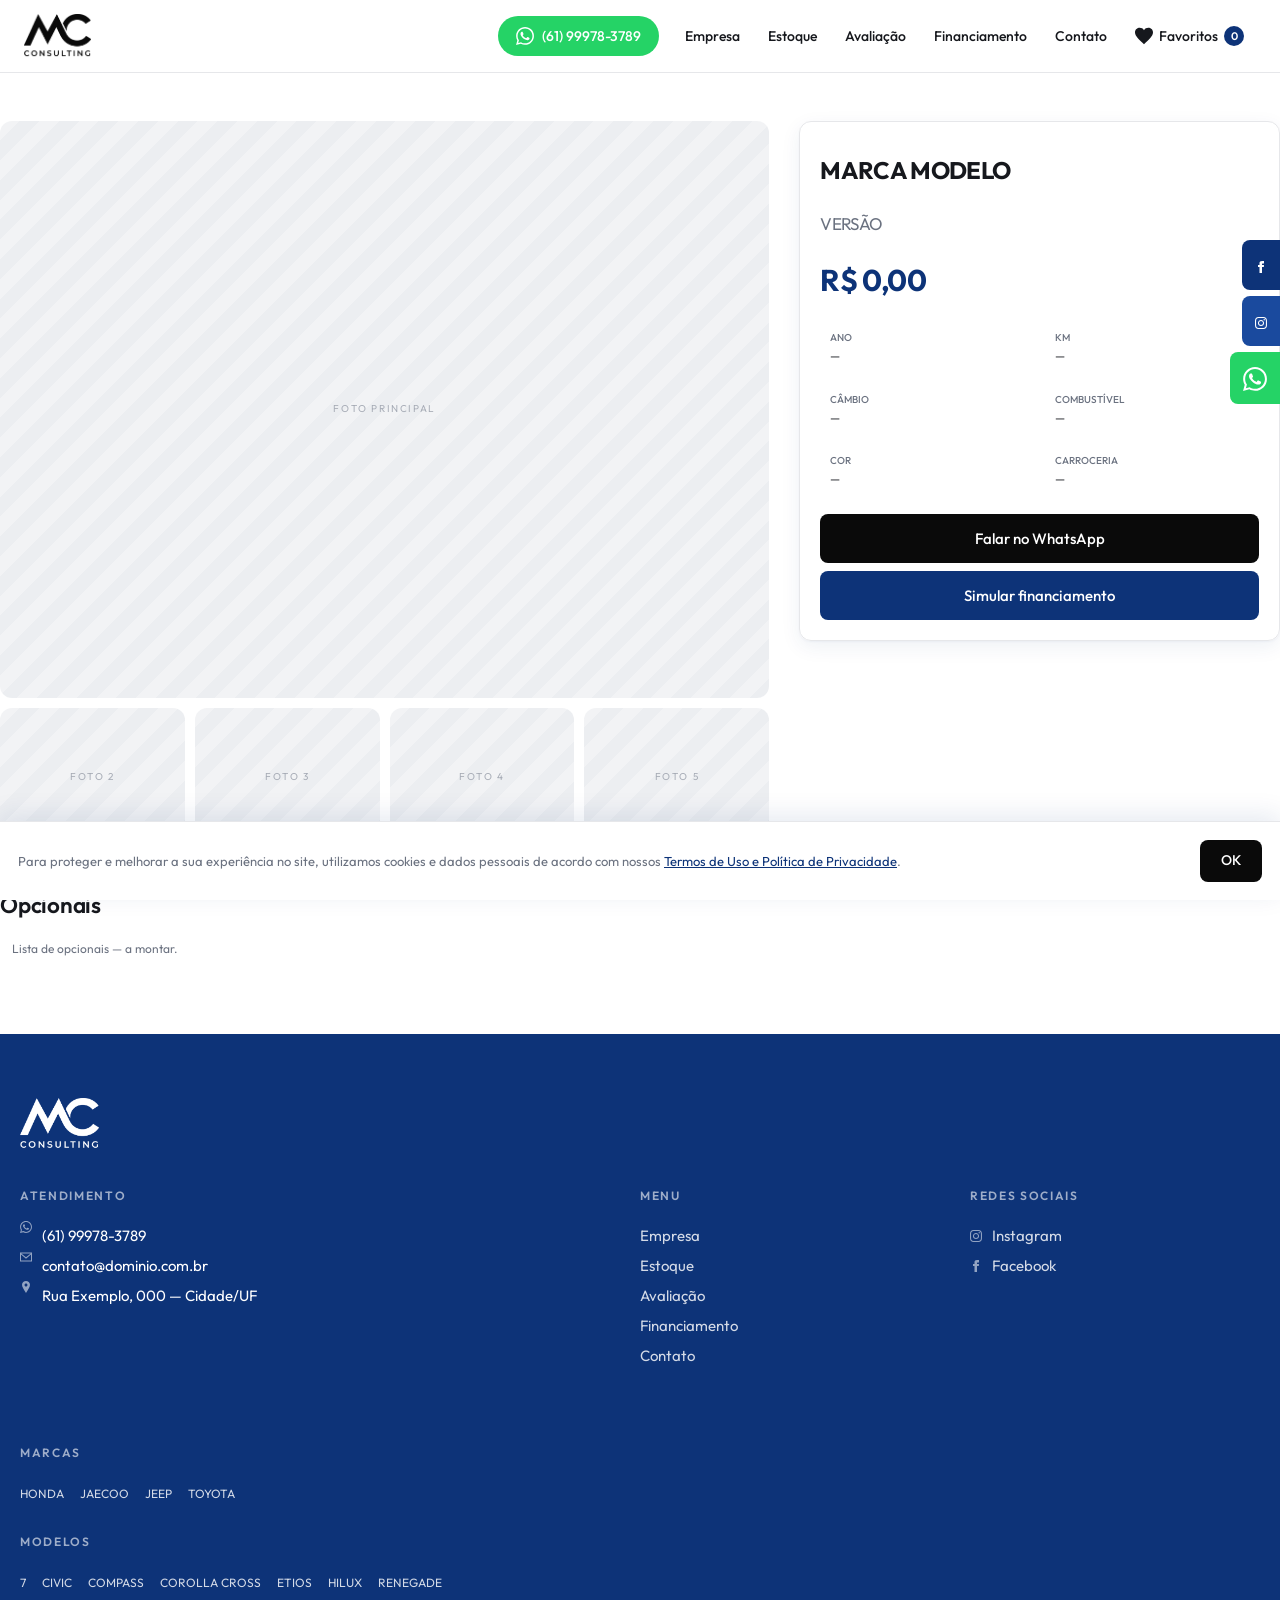
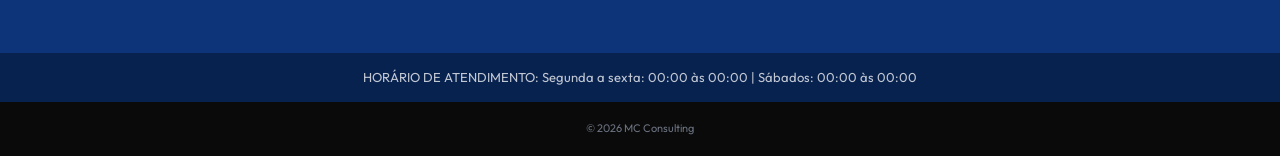
==== veiculo.html @ 38885a69 "Site de estoque MC Consulting com painel administrativo Site estático de revenda de veículos com ide" ====
<!DOCTYPE html>
<html lang="pt-br">
<head>
<meta charset="utf-8">
<meta name="viewport" content="width=device-width, initial-scale=1">
<title>Detalhes do veículo</title>
<link rel="stylesheet" href="assets/css/style.css">
<style>
  /* Layout específico da página de detalhe */
  .detalhe { display: grid; grid-template-columns: 1.6fr 1fr; gap: 30px; align-items: start; }
  .galeria { display: grid; grid-template-columns: repeat(4, 1fr); gap: 10px; }
  .galeria .principal { grid-column: 1 / -1; aspect-ratio: 4 / 3; }
  .galeria .miniatura { aspect-ratio: 4 / 3; }
  .galeria img { width: 100%; height: 100%; object-fit: cover; border-radius: var(--radius); display: block; }
  .galeria .img-placeholder { border-radius: var(--radius); font-size: 10px; }
  .painel { border: 1px solid var(--borda); border-radius: var(--radius); padding: 20px; box-shadow: var(--sombra); }
  .painel .titulo-veiculo .first-name { font-size: 24px; font-weight: 700; text-transform: uppercase; }
  .painel .titulo-veiculo .last-name  { font-size: 17px; font-weight: 400; color: var(--texto-fraco); text-transform: uppercase; }
  .painel .preco { font-size: 30px; margin: 12px 0; }
  .ficha { display: grid; grid-template-columns: repeat(2, 1fr); gap: 10px; margin: 18px 0; }
  .ficha div { background: var(--cinza-box); border-radius: var(--radius); padding: 8px 10px; font-size: 12px; }
  .ficha strong { display: block; font-size: 10px; text-transform: uppercase; color: var(--texto-fraco); font-weight: 500; }
  .acoes { display: grid; gap: 8px; }
  .opcionais-lista { display: flex; flex-wrap: wrap; gap: 8px; }
  .opcionais-lista li { background: var(--cinza-box); border-radius: 20px; padding: 4px 12px; font-size: 12px; }
  @media (max-width: 991px) { .detalhe { grid-template-columns: 1fr; } }
</style>
</head>
<body data-page="veiculo">

<div data-layout="header"></div>

<main class="page">
  <div class="container page-interna">
    <div class="detalhe">

      <div class="galeria" id="galeria">
        <div class="principal"><div class="img-placeholder">Foto principal</div></div>
        <div class="miniatura"><div class="img-placeholder">Foto 2</div></div>
        <div class="miniatura"><div class="img-placeholder">Foto 3</div></div>
        <div class="miniatura"><div class="img-placeholder">Foto 4</div></div>
        <div class="miniatura"><div class="img-placeholder">Foto 5</div></div>
      </div>

      <aside class="painel" id="painel">
        <h1 class="titulo-veiculo">
          <span class="first-name" id="v-nome">Marca Modelo</span><br>
          <span class="last-name" id="v-versao">Versão</span>
        </h1>
        <div class="preco-antigo" id="v-preco-antigo" hidden></div>
        <div class="preco" id="v-preco">R$ 0,00</div>

        <div class="ficha">
          <div><strong>Ano</strong><span id="v-ano">—</span></div>
          <div><strong>Km</strong><span id="v-km">—</span></div>
          <div><strong>Câmbio</strong><span id="v-cambio">—</span></div>
          <div><strong>Combustível</strong><span id="v-combustivel">—</span></div>
          <div><strong>Cor</strong><span id="v-cor">—</span></div>
          <div><strong>Carroceria</strong><span id="v-carroceria">—</span></div>
        </div>

        <div class="acoes">
          <a class="btn btn-danger btn-lg btn-block" id="v-whats" href="#">Falar no WhatsApp</a>
          <a class="btn btn-primary btn-lg btn-block" href="financiamento.html">Simular financiamento</a>
        </div>
      </aside>

    </div>

    <h2 style="margin:40px 0 12px">Opcionais</h2>
    <ul class="opcionais-lista" id="v-opcionais">
      <li style="color:var(--texto-fraco)">Lista de opcionais — a montar.</li>
    </ul>
  </div>
</main>

<div data-layout="footer"></div>

<script src="assets/js/site.config.js"></script>
<script src="assets/js/config.supabase.js"></script>
<script src="assets/js/api.js"></script>
<script src="assets/js/dados.js"></script>
<script src="assets/js/fonte.js"></script>
<script src="assets/js/layout.js"></script>
<script>
/* Preenche a página a partir de dados.js usando ?id= da URL */
document.addEventListener('layout:pronto', function () {
  (window.estoquePronto || Promise.resolve()).then(preencher);
});

function preencher() {
  var id = new URLSearchParams(location.search).get('id');
  var v = (window.VEICULOS || []).find(function (x) {
    return String(x.id) === String(id) || String(x.uuid) === String(id);
  });
  if (!v) return;

  var brl = function (n) { return Number(n || 0).toLocaleString('pt-BR', { minimumFractionDigits: 2 }); };
  var set = function (el, txt) { var e = document.getElementById(el); if (e) e.textContent = txt; };

  document.title = v.marca + ' ' + v.modelo;
  set('v-nome', v.marca + ' ' + v.modelo);
  set('v-versao', v.versao || '');
  set('v-preco', v.preco ? 'R$ ' + brl(v.preco) : 'Consulte');
  set('v-ano', window.anoVeiculo ? window.anoVeiculo(v) : (v.anoModelo || '—'));
  set('v-km', Number(v.km || 0).toLocaleString('pt-BR') + ' km');
  set('v-cambio', v.cambio || '—');
  set('v-combustivel', v.combustivel || '—');
  set('v-cor', v.corDetalhe || v.cor || '—');
  set('v-carroceria', v.carroceria || '—');

  if (v.preco && v.precoAntigo) {
    var pa = document.getElementById('v-preco-antigo');
    pa.textContent = 'R$ ' + brl(v.precoAntigo);
    pa.hidden = false;
  }

  var wa = (window.SITE.contato || {}).whatsappLink;
  if (wa) {
    document.getElementById('v-whats').href =
      wa + '?text=' + encodeURIComponent('Olá! Tenho interesse no ' + v.marca + ' ' + v.modelo);
  }

  if (Array.isArray(v.opcionais) && v.opcionais.length) {
    document.getElementById('v-opcionais').innerHTML =
      v.opcionais.map(function (o) { return '<li>' + o + '</li>'; }).join('');
  }

  // Galeria: usa as fotos cadastradas; sem fotos, mantém os placeholders
  var fotos = (v.fotos && v.fotos.length) ? v.fotos : (v.foto ? [v.foto] : []);
  if (fotos.length) {
    var g = document.getElementById('galeria');
    g.innerHTML =
      '<div class="principal"><img src="' + fotos[0] + '" alt="' + v.marca + ' ' + v.modelo + '"></div>' +
      fotos.slice(1, 5).map(function (f) {
        return '<div class="miniatura"><img src="' + f + '" alt=""></div>';
      }).join('');
  }
}
</script>
</body>
</html>
---- assets/css/style.css ----
/* ==========================================================================
   MC CONSULTING — identidade visual
   Paleta do brandbook: #0d3378 (azul), #d2d2d2 (cinza), preto e branco.
   ========================================================================== */

/* ---------- Fontes ---------- */
@font-face { font-family: Outfit; src: local(Outfit), url(../fonts/outfit/Outfit-Light.ttf);    font-weight: 300; font-display: swap; }
@font-face { font-family: Outfit; src: local(Outfit), url(../fonts/outfit/Outfit-Regular.ttf);  font-weight: 400; font-display: swap; }
@font-face { font-family: Outfit; src: local(Outfit), url(../fonts/outfit/Outfit-Medium.ttf);   font-weight: 500; font-display: swap; }
@font-face { font-family: Outfit; src: local(Outfit), url(../fonts/outfit/Outfit-SemiBold.ttf); font-weight: 600; font-display: swap; }
@font-face { font-family: Outfit; src: local(Outfit), url(../fonts/outfit/Outfit-Bold.ttf);     font-weight: 700; font-display: swap; }

/* ---------- Tokens ---------- */
:root {
  /* Marca */
  --azul:        #0d3378;
  --azul-esc:    #08224f;   /* hover / faixas mais profundas */
  --azul-claro:  #1a4a9e;
  --azul-leve:   #eef2f9;   /* superfícies tingidas          */
  --cinza:       #d2d2d2;
  --preto:       #0a0a0a;

  /* Interface */
  --texto:       #16181d;
  --texto-fraco: #6b7280;
  --borda:       #e6e7ea;
  --superficie:  #f7f8fa;
  --verde:       #25d366;   /* WhatsApp — cor funcional     */

  --nav-h:       72px;
  --radius:      12px;
  --radius-sm:   8px;
  --sombra:      0 1px 2px rgba(13,51,120,.04), 0 6px 20px rgba(13,51,120,.07);
  --sombra-alta: 0 8px 30px rgba(13,51,120,.16);
  --container:   1280px;
  --trilha:      .06em;     /* tracking dos títulos, ecoa o wordmark */
}

/* ---------- Reset ---------- */
*, *::before, *::after { box-sizing: border-box; }
html { -webkit-text-size-adjust: 100%; }
body {
  margin: 0;
  font-family: Outfit, "Helvetica Neue", Helvetica, Arial, sans-serif;
  font-size: 15px;
  line-height: 1.6;
  color: var(--texto);
  background: #fff;
}
img, svg { vertical-align: middle; }
img { max-width: 100%; height: auto; }
a { color: inherit; text-decoration: none; }
ul { margin: 0; padding: 0; list-style: none; }
h1, h2, h3, h4 { margin: 0; font-weight: 600; letter-spacing: -.01em; }
button { font: inherit; cursor: pointer; }
input, select { font: inherit; }

.container { width: 100%; max-width: var(--container); margin: 0 auto; padding: 0 20px; }
.sr-only { position: absolute; width: 1px; height: 1px; overflow: hidden; clip: rect(0,0,0,0); }

/* ==========================================================================
   HEADER — barra clara, logo escura
   ========================================================================== */
#menu {
  position: sticky; top: 0; z-index: 1000;
  background: #fff;
  border-bottom: 1px solid var(--borda);
}
.navbar-inner {
  max-width: 1600px; margin: 0 auto; padding: 0 24px;
  min-height: var(--nav-h);
  display: flex; align-items: center; justify-content: space-between; gap: 16px;
}

.navbar-brand { display: flex; align-items: center; padding: 10px 0; }
.navbar-brand img { height: 44px; width: auto; display: block; }

.navbar-collapse { display: flex; align-items: center; gap: 14px; flex-wrap: wrap; justify-content: flex-end; }
.navbar-nav { display: flex; align-items: center; gap: 4px; }
.navbar-nav > li > a {
  display: inline-flex; align-items: center; gap: 6px;
  padding: 8px 12px; border-radius: var(--radius-sm);
  color: var(--texto); font-size: 14px; font-weight: 500;
  transition: background-color .15s ease, color .15s ease;
}
.navbar-nav > li > a:hover { background: var(--azul-leve); color: var(--azul); }
.navbar-nav > li.active > a { color: var(--azul); background: var(--azul-leve); }
.navbar-nav svg { fill: currentColor; }

.nav-contato { display: flex; align-items: center; gap: 8px; }
.nav-contato a {
  display: inline-flex; align-items: center; gap: 8px;
  padding: 9px 18px; border-radius: 999px;
  font-size: 14px; font-weight: 500; color: #fff;
}
.nav-contato .telefone-menu a { background: var(--azul); }
.nav-contato .telefone-menu a:hover { background: var(--azul-esc); }
.nav-contato .whats-menu a { background: var(--verde); }
.nav-contato .whats-menu a:hover { background: #1eb857; }
.nav-contato svg { fill: #fff; }

.btn-favoritos svg { fill: var(--azul); }
.fav-count {
  display: inline-block; min-width: 20px; padding: 0 6px;
  background: var(--azul); color: #fff;
  border-radius: 10px; font-size: 11px; font-weight: 600; line-height: 20px; text-align: center;
}

.navbar-toggle {
  display: none; width: 44px; height: 40px; padding: 10px;
  background: transparent; border: 1px solid var(--borda); border-radius: var(--radius-sm);
}
.navbar-toggle .icon-bar { display: block; width: 100%; height: 2px; background: var(--texto); border-radius: 1px; }
.navbar-toggle .icon-bar + .icon-bar { margin-top: 4px; }

/* ==========================================================================
   HERO — banner da home
   ========================================================================== */
/* A arte aparece inteira, sem recorte: a altura acompanha a proporção do PNG. */
.hero { background: var(--azul); }
.hero img { display: block; width: 100%; height: auto; }

/* ==========================================================================
   LAYOUT
   ========================================================================== */
.page { background: #fff; }
.layout { display: flex; align-items: flex-start; }

/* ---------- Sidebar ---------- */
.sidebar {
  flex: 0 0 280px; max-width: 280px;
  position: sticky; top: var(--nav-h);
  height: calc(100vh - var(--nav-h));
  overflow-y: auto; scrollbar-width: thin;
  padding: 28px 20px 120px;
  background: #fff;
  border-right: 1px solid var(--borda);
  z-index: 9;
}
.sidebar > h4 {
  display: flex; align-items: center; gap: 10px;
  margin: 0 0 20px;
  font-size: 13px; font-weight: 600; text-transform: uppercase; letter-spacing: .12em;
  color: var(--texto-fraco);
}
.sidebar > h4 svg { fill: var(--azul); }

.box-filtro { padding: 18px 0; border-bottom: 1px solid var(--borda); }
.box-filtro:last-child { border-bottom: none; }
.filtro-titulo {
  margin: 0 0 10px; padding: 0;
  font-size: 13px; font-weight: 600; text-transform: uppercase; letter-spacing: .08em;
  color: var(--texto);
}
.filtro-grupo li { line-height: 1.4; }
.box-filtro label {
  display: flex; align-items: center; gap: 10px;
  margin: 3px 0; padding: 4px 6px; border-radius: 6px;
  cursor: pointer;
  color: var(--texto-fraco); font-size: 13px; font-weight: 400;
  transition: background-color .12s ease, color .12s ease;
}
.box-filtro label:hover { background: var(--azul-leve); color: var(--azul); }
.box-filtro input[type=checkbox] { margin: 0; cursor: pointer; accent-color: var(--azul); }
.box-filtro .filtro-cor svg { border: 1px solid var(--cinza); border-radius: 50%; padding: 2px; }

.thumb-placeholder {
  flex: 0 0 auto; width: 24px; height: 18px;
  border: 1px dashed var(--cinza); border-radius: 3px;
}

.range-group { display: flex; align-items: center; gap: 8px; }
.range-group span { font-size: 12px; color: var(--texto-fraco); }
.range-group input {
  width: 100%; height: 38px; padding: 6px 10px;
  border: 1px solid var(--borda); border-radius: var(--radius-sm);
  font-size: 14px; text-align: right;
}
.range-group input:focus { outline: 2px solid var(--azul); outline-offset: -1px; border-color: transparent; }

.aplicar-filtro { display: none; }

/* ---------- Coluna principal ---------- */
.main { flex: 1 1 auto; min-width: 0; padding: 0 24px 56px; }

.row-order-filter {
  position: sticky; top: var(--nav-h); z-index: 998;
  display: flex; align-items: center; gap: 12px; flex-wrap: wrap;
  padding: 14px 0;
  background: rgba(255,255,255,.92);
  backdrop-filter: blur(8px);
  border-bottom: 1px solid var(--borda);
}
.row-order-filter .busca-rapida { display: flex; align-items: center; gap: 10px; flex: 1 1 auto; }
.row-order-filter select {
  height: 40px; padding: 6px 12px;
  border: 1px solid var(--borda); border-radius: var(--radius-sm); background: #fff;
  font-size: 14px; color: var(--texto-fraco);
}
.row-order-filter select:focus { outline: 2px solid var(--azul); outline-offset: -1px; }
.row-order-filter .order { margin-left: auto; }

.tit-estoque-result {
  margin: 32px 0 20px;
  font-size: 15px; font-weight: 600; text-transform: uppercase; letter-spacing: var(--trilha);
  color: var(--texto-fraco);
}

/* ---------- Botões ---------- */
.btn {
  display: inline-flex; align-items: center; justify-content: center; gap: 8px;
  padding: 10px 20px; border: 1px solid transparent; border-radius: var(--radius-sm);
  font-size: 14px; font-weight: 500; line-height: 1.4; text-align: center;
  transition: background-color .15s ease, color .15s ease, box-shadow .15s ease;
}
.btn-lg { padding: 13px 28px; font-size: 15px; }
.btn-block { display: flex; width: 100%; }
.btn-primary { background: var(--azul); color: #fff; }
.btn-primary:hover { background: var(--azul-esc); }
.btn-danger { background: var(--preto); color: #fff; }
.btn-danger:hover { background: #262626; }
.btn-outline { background: #fff; border-color: var(--borda); color: var(--texto-fraco); }
.btn-outline:hover { border-color: var(--azul); color: var(--azul); }
.btn svg { fill: currentColor; }
.btn.btn-filtro-mobile { display: none; }

/* ==========================================================================
   GRID DE VEÍCULOS
   ========================================================================== */
.veiculos-grid {
  display: grid;
  grid-template-columns: repeat(4, minmax(0, 1fr));
  gap: 24px;
}

.carro { position: relative; }

.vitrine-favoritos .btn {
  position: absolute; top: 12px; right: 12px; z-index: 9;
  width: 38px; height: 38px; padding: 9px;
  background: rgba(255,255,255,.92); border: none; border-radius: 999px;
  color: var(--texto-fraco);
  box-shadow: 0 2px 6px rgba(0,0,0,.12);
}
.vitrine-favoritos .btn svg { fill: currentColor; }
.vitrine-favoritos .btn:hover,
.vitrine-favoritos .btn.active { color: var(--azul); background: #fff; }

.selo-oferta-home {
  position: absolute; top: 12px; left: 12px; z-index: 9;
  padding: 5px 12px;
  background: var(--preto); color: #fff;
  border-radius: 999px;
  font-size: 10px; font-weight: 600; letter-spacing: .1em; text-transform: uppercase;
}

.box-veiculo-resultado {
  display: flex; flex-direction: column; height: 100%;
  background: #fff;
  border: 1px solid var(--borda); border-radius: var(--radius);
  box-shadow: var(--sombra);
  overflow: hidden;
  transition: transform .2s ease, box-shadow .2s ease, border-color .2s ease;
}
.box-veiculo-resultado:hover {
  transform: translateY(-3px);
  border-color: transparent;
  box-shadow: var(--sombra-alta);
}

.carro-img { aspect-ratio: 16 / 10; overflow: hidden; background: var(--superficie); }
.carro-img img { width: 100%; height: 100%; object-fit: cover; display: block; transition: transform .35s ease; }
.box-veiculo-resultado:hover .carro-img img { transform: scale(1.04); }
.img-placeholder {
  width: 100%; height: 100%;
  display: flex; align-items: center; justify-content: center;
  background: repeating-linear-gradient(135deg, #f2f3f5 0 14px, #eceef1 14px 28px);
  color: #a8adb7; font-size: 10px; letter-spacing: .16em; text-transform: uppercase;
}

.carro-info { display: flex; flex-direction: column; flex: 1; padding: 16px; }
.tit-marca { margin-bottom: 10px; font-size: inherit; }
.tit-marca a { display: block; color: var(--texto); }
.tit-marca a:hover .first-name { color: var(--azul); }
.tit-marca .year {
  margin-bottom: 6px;
  font-size: 11px; font-weight: 500; letter-spacing: .1em; color: var(--texto-fraco);
}
.tit-marca .first-name {
  font-size: 15px; font-weight: 600; text-transform: uppercase; letter-spacing: var(--trilha);
  transition: color .15s ease;
}
.tit-marca .last-name {
  margin-top: 2px;
  font-size: 13px; font-weight: 300; color: var(--texto-fraco); text-transform: uppercase;
}

.price2-col { margin: 10px 0; }
.preco-antigo {
  margin: 0; font-size: 13px; font-weight: 400; color: var(--texto-fraco);
  text-decoration: line-through;
}
.preco { margin: 0; font-size: 22px; font-weight: 700; color: var(--azul); letter-spacing: -.02em; }
.preco--consulte { font-size: 18px; font-weight: 600; color: var(--texto-fraco); letter-spacing: 0; }

.vitrine-cidade {
  display: flex; align-items: center; gap: 6px;
  font-size: 12px; color: var(--texto-fraco);
}
.vitrine-cidade svg { fill: var(--cinza); }

/* Chips sem caixa — só divisores, mais leve que o tema de origem */
.opicionais {
  display: flex; align-items: stretch;
  margin-top: auto; padding-top: 14px;
  border-top: 1px solid var(--borda);
}
.box-opicionais-home {
  flex: 1; padding: 0 4px;
  display: flex; flex-direction: column; align-items: center; gap: 4px;
  text-align: center; font-size: 10px; font-weight: 500;
  color: var(--texto-fraco); text-transform: uppercase; letter-spacing: .04em;
}
.box-opicionais-home + .box-opicionais-home { border-left: 1px solid var(--borda); }
.box-opicionais-home svg { fill: var(--azul); }

.estado-vazio {
  grid-column: 1 / -1;
  padding: 72px 24px; text-align: center;
  background: var(--superficie); border-radius: var(--radius);
  color: var(--texto-fraco);
}

.show-more { padding: 44px 0; text-align: center; }

/* ==========================================================================
   PÁGINAS INTERNAS
   ========================================================================== */
.page-interna { padding: 48px 0 72px; min-height: 50vh; }
.page-interna h1 {
  margin-bottom: 10px; font-size: 32px; letter-spacing: -.02em;
}
.page-interna .lead { margin: 0 0 28px; color: var(--texto-fraco); font-size: 16px; }
.bloco-vazio {
  padding: 72px 24px; text-align: center;
  background: var(--superficie); border-radius: var(--radius);
  color: var(--texto-fraco);
}

/* ==========================================================================
   FOOTER — azul da marca
   ========================================================================== */
.page-footer {
  padding: 64px 0 0;
  background: var(--azul); color: #fff;
}
.page-footer a { color: rgba(255,255,255,.82); }
.page-footer a:hover { color: #fff; }
.page-footer h3 {
  margin-bottom: 16px;
  font-size: 12px; font-weight: 600; text-transform: uppercase; letter-spacing: .14em;
  color: rgba(255,255,255,.6);
}
.page-footer li { line-height: 2; }
.page-footer svg { fill: rgba(255,255,255,.55); flex: 0 0 auto; }

.footer-marca { margin-bottom: 36px; }
.footer-marca img { height: 52px; width: auto; }

.footer-cols {
  display: grid; grid-template-columns: 2fr 1fr 1fr; gap: 40px;
  padding-bottom: 48px;
}
.footer-cols address { font-style: normal; }
.footer-cols li { display: flex; align-items: flex-start; gap: 10px; }
.footer-cols li a { display: flex; align-items: center; gap: 10px; }

.tag-cloud { padding-bottom: 32px; }
.tag-cloud h3 { margin-top: 24px; }
.tag-cloud ul { display: flex; flex-wrap: wrap; gap: 8px 16px; }
.tag-cloud a { font-size: 12px; }

.footer-copyright {
  margin-top: 24px; padding: 14px;
  background: var(--azul-esc); color: rgba(255,255,255,.75);
  text-align: center; font-size: 13px;
}
.footer-dev { padding: 18px 0; background: var(--preto); text-align: center; }
.footer-dev p { margin: 0; font-size: 11px; color: #6b7280; }

/* ==========================================================================
   WIDGETS FIXOS
   ========================================================================== */
.social-lateral { position: fixed; right: 0; z-index: 97; }
.social-lateral input[type=checkbox] { display: none; }
.social-lateral .lbl-toggle {
  display: block; padding: 13px; margin: 0;
  fill: #fff; cursor: pointer;
  border-radius: var(--radius-sm) 0 0 var(--radius-sm);
  transition: all .25s ease-out;
}
.social-lateral .collapsible-content {
  position: absolute; right: 0; width: 210px;
  max-height: 0; overflow: hidden; transition: max-height .25s ease-in-out;
}
.social-lateral .toggle:checked + .lbl-toggle + .collapsible-content { max-height: 350px; }
.social-lateral .content-inner {
  padding: 12px 16px; color: #fff; font-size: 13px;
  border-radius: 0 0 var(--radius-sm) var(--radius-sm);
}
.facebook-lateral  { top: 240px; z-index: 99; }
.instagram-lateral { top: 296px; z-index: 98; }
.whatsapp-lateral  { top: 352px; z-index: 97; }
/* Redes na cor da marca — o verde fica só no WhatsApp */
.facebook-lateral  .lbl-toggle, .facebook-lateral  .content-inner { background: var(--azul); }
.instagram-lateral .lbl-toggle, .instagram-lateral .content-inner { background: var(--azul-claro); }
.whatsapp-lateral  .lbl-toggle, .whatsapp-lateral  .content-inner { background: var(--verde); }

.fixed-whats { display: none; position: fixed; right: 14px; bottom: 14px; z-index: 10000; }
.fixed-whats a {
  display: flex; align-items: center; justify-content: center;
  width: 56px; height: 56px;
  background: var(--verde); border-radius: 50%;
  box-shadow: 0 6px 18px rgba(0,0,0,.28);
}
.fixed-whats svg { fill: #fff; }

#cookieBar {
  position: fixed; right: 0; bottom: 0; left: 0; z-index: 999999;
  padding: 18px; background: #fff; color: var(--texto);
  border-top: 1px solid var(--borda);
  box-shadow: 0 -6px 24px rgba(13,51,120,.1);
}
#cookieBar .cookie-inner {
  max-width: var(--container); margin: 0 auto;
  display: flex; align-items: center; gap: 20px; flex-wrap: wrap;
}
#cookieBar p { margin: 0; flex: 1; font-size: 13px; color: var(--texto-fraco); }
#cookieBar a { color: var(--azul); text-decoration: underline; }
#cookieBar[hidden] { display: none; }

/* ---------- Modal de favoritos ---------- */
.modal[hidden] { display: none; }
.modal {
  position: fixed; inset: 0; z-index: 1050;
  display: flex; justify-content: flex-end;
  background: rgba(10,10,10,.45);
}
.modal-content {
  width: 100%; max-width: 400px; height: 100%;
  display: flex; flex-direction: column;
  background: #fff;
}
.modal-header {
  display: flex; align-items: center; gap: 12px;
  padding: 18px 20px; border-bottom: 1px solid var(--borda);
}
.modal-header h4 {
  display: flex; align-items: center; gap: 10px;
  font-size: 13px; text-transform: uppercase; letter-spacing: .12em;
}
.modal-header h4 svg { fill: var(--azul); }
.modal-header .close {
  margin-left: auto; padding: 0 6px;
  background: none; border: none; font-size: 26px; line-height: 1; color: var(--texto-fraco);
}
.modal-body { flex: 1; padding: 20px; overflow-y: auto; }

/* ==========================================================================
   RESPONSIVO
   ========================================================================== */
@media (max-width: 1279px) {
  .veiculos-grid { grid-template-columns: repeat(3, minmax(0, 1fr)); }
}

@media (max-width: 991px) {
  :root { --nav-h: 64px; }
  .navbar-toggle { display: block; }
  .navbar-collapse {
    position: absolute; top: 100%; right: 0; left: 0;
    display: none; flex-direction: column;
    padding: 12px 24px 20px;
    background: #fff;
    border-bottom: 1px solid var(--borda);
    box-shadow: 0 10px 20px rgba(13,51,120,.08);
  }
  .navbar-collapse.is-open { display: flex; align-items: stretch; justify-content: flex-start; }
  .navbar-nav { flex-direction: column; align-items: stretch; width: 100%; }
  .navbar-nav > li > a { display: flex; padding: 12px; border-radius: var(--radius-sm); }
  .nav-contato { flex-direction: column; align-items: stretch; margin-top: 12px; order: 2; }
  .nav-contato a { justify-content: center; }
  .navbar-brand img { height: 36px; }

  .layout { display: block; }
  .sidebar {
    position: fixed; top: 0; left: 0; bottom: 0; z-index: 1040;
    width: 300px; max-width: 86vw; height: 100%;
    padding-bottom: 96px;
    border-right: none;
    transform: translateX(-100%); transition: transform .25s ease;
    box-shadow: 6px 0 24px rgba(0,0,0,.18);
  }
  .sidebar.is-open { transform: translateX(0); }
  .main { max-width: 100%; padding: 0 20px 48px; }
  .veiculos-grid { grid-template-columns: repeat(2, minmax(0, 1fr)); }
  .btn.btn-filtro-mobile { display: inline-flex; }
  .aplicar-filtro {
    display: block; position: fixed; bottom: 0; left: 0;
    width: 300px; max-width: 86vw; z-index: 1041;
  }
  .aplicar-filtro .btn { border-radius: 0; line-height: 36px; }
  .sidebar:not(.is-open) + .aplicar-filtro { display: none; }
  .social-lateral { display: none; }
  .fixed-whats { display: block; }
  .footer-cols { grid-template-columns: 1fr 1fr; gap: 28px; }
}

@media (max-width: 575px) {
  .veiculos-grid { grid-template-columns: 1fr; }
  .footer-cols { grid-template-columns: 1fr; }
  .row-order-filter { flex-direction: column; align-items: stretch; }
  .row-order-filter .order { margin-left: 0; }
  .row-order-filter select { width: 100%; }
  .page-interna h1 { font-size: 26px; }
}
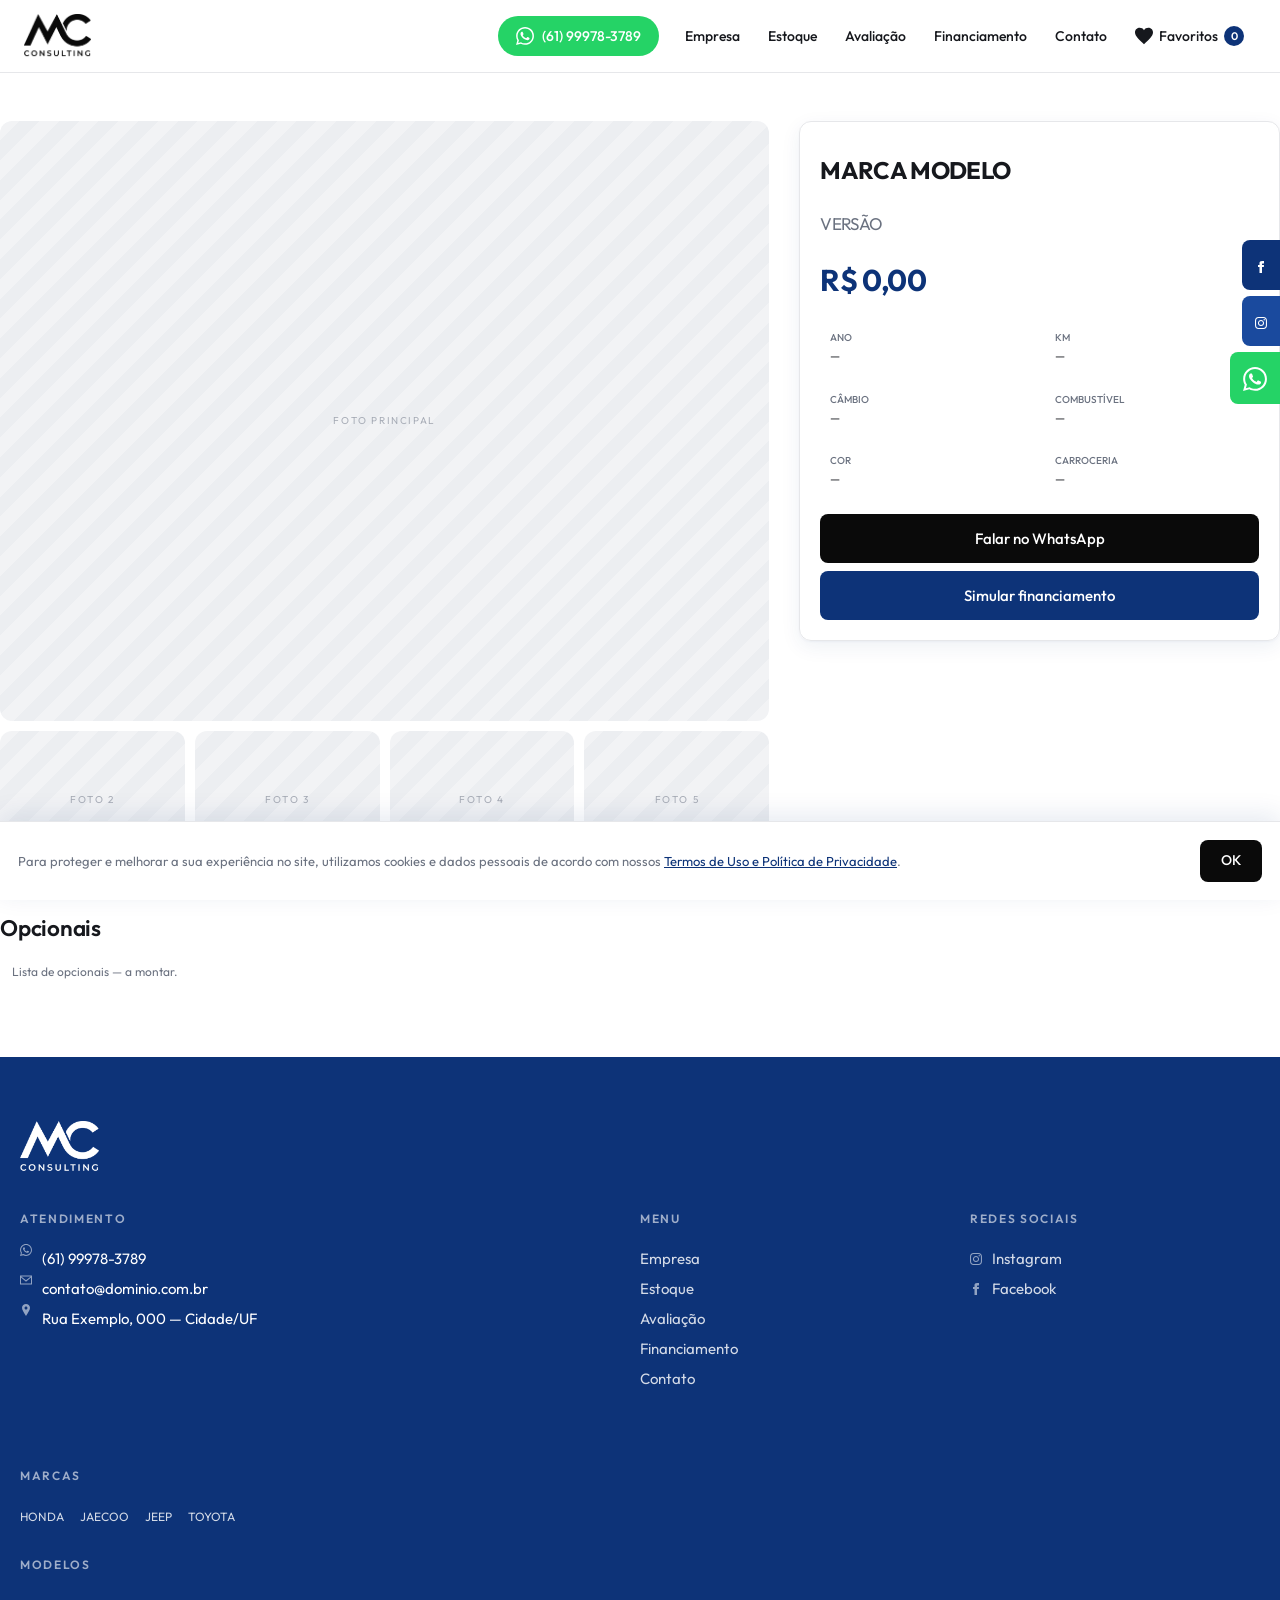
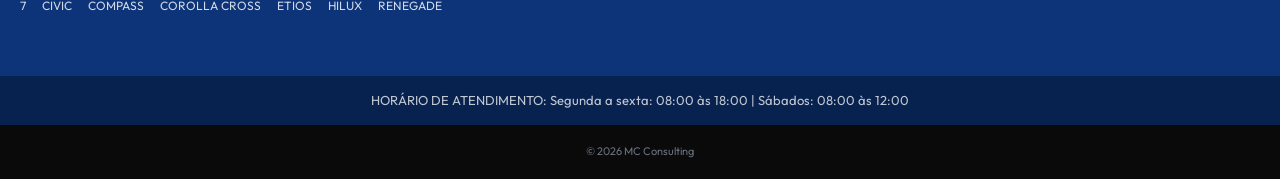
==== commit a4a6895e: "Galeria do veiculo mostra a foto inteira As fotos do estoque sao verticais (3376x6000, formato celul" ====
--- a/veiculo.html
+++ b/veiculo.html
@@ -9,7 +9,16 @@
   /* Layout específico da página de detalhe */
   .detalhe { display: grid; grid-template-columns: 1.6fr 1fr; gap: 30px; align-items: start; }
   .galeria { display: grid; grid-template-columns: repeat(4, 1fr); gap: 10px; }
-  .galeria .principal { grid-column: 1 / -1; aspect-ratio: 4 / 3; }
+  /* A principal mostra a foto inteira (contain): o estoque tem fotos
+     verticais de celular, e recortar numa moldura horizontal comia o carro.
+     A altura é limitada para uma foto 9:16 não esticar a página. */
+  .galeria .principal {
+    grid-column: 1 / -1;
+    height: min(68vh, 600px);
+    display: flex; align-items: center; justify-content: center;
+    background: var(--superficie); border-radius: var(--radius); overflow: hidden;
+  }
+  .galeria .principal img { width: 100%; height: 100%; object-fit: contain; }
   .galeria .miniatura { aspect-ratio: 4 / 3; }
   .galeria img { width: 100%; height: 100%; object-fit: cover; border-radius: var(--radius); display: block; }
   .galeria .img-placeholder { border-radius: var(--radius); font-size: 10px; }
@@ -61,7 +70,7 @@
 
         <div class="acoes">
           <a class="btn btn-danger btn-lg btn-block" id="v-whats" href="#">Falar no WhatsApp</a>
-          <a class="btn btn-primary btn-lg btn-block" href="financiamento.html">Simular financiamento</a>
+          <a class="btn btn-primary btn-lg btn-block" href="/financiamento">Simular financiamento</a>
         </div>
       </aside>
 
--- a/assets/css/style.css
+++ b/assets/css/style.css
@@ -268,7 +268,9 @@
   box-shadow: var(--sombra-alta);
 }
 
-.carro-img { aspect-ratio: 16 / 10; overflow: hidden; background: var(--superficie); }
+/* 4:3 em vez de 16:10: o grid continua uniforme e corta menos as fotos
+   verticais de celular, que são a maioria do estoque. */
+.carro-img { aspect-ratio: 4 / 3; overflow: hidden; background: var(--superficie); }
 .carro-img img { width: 100%; height: 100%; object-fit: cover; display: block; transition: transform .35s ease; }
 .box-veiculo-resultado:hover .carro-img img { transform: scale(1.04); }
 .img-placeholder {
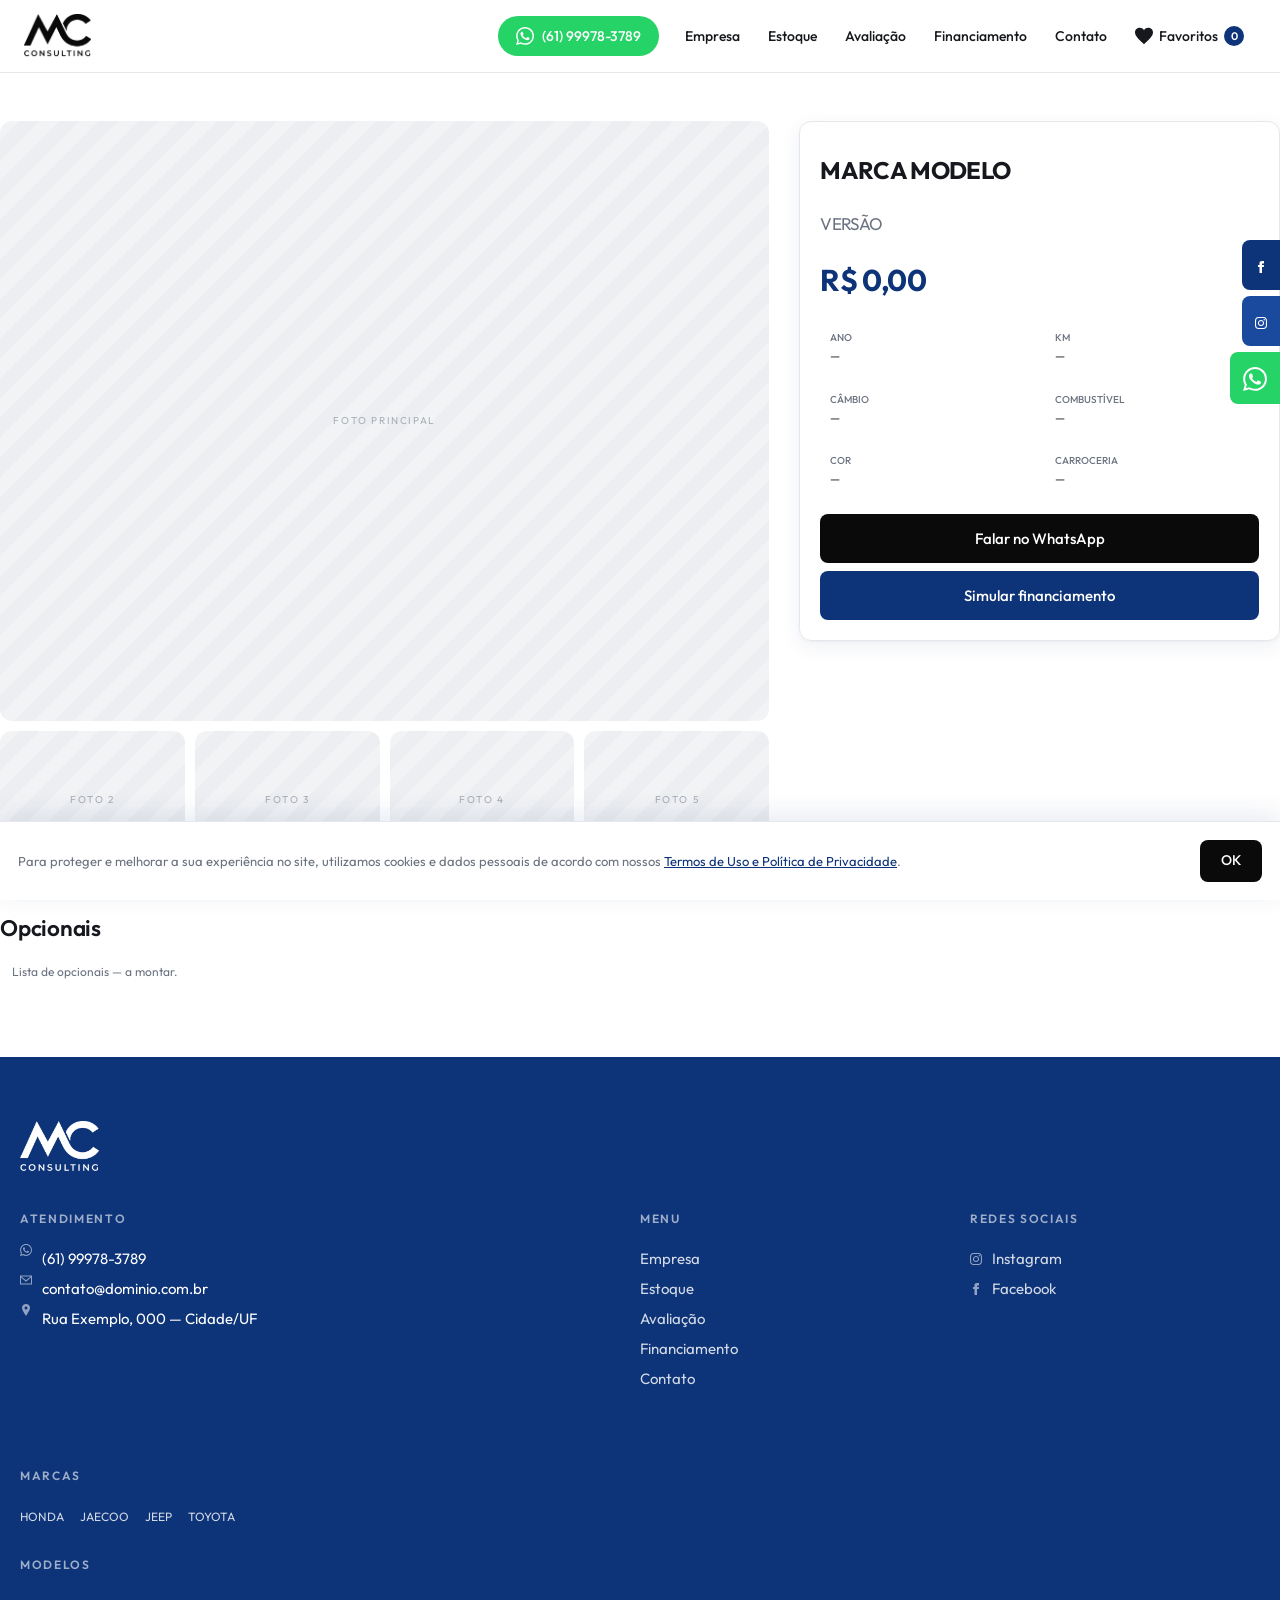
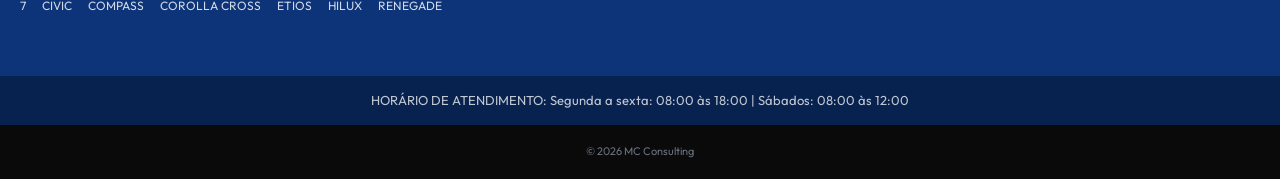
==== commit 8d82a2bc: "Comprime fotos no envio pelo painel As fotos do estoque chegam do celular com 20 MP (3376x6000) e va" ====
--- a/veiculo.html
+++ b/veiculo.html
@@ -142,7 +142,7 @@
     g.innerHTML =
       '<div class="principal"><img src="' + fotos[0] + '" alt="' + v.marca + ' ' + v.modelo + '"></div>' +
       fotos.slice(1, 5).map(function (f) {
-        return '<div class="miniatura"><img src="' + f + '" alt=""></div>';
+        return '<div class="miniatura"><img src="' + f + '" alt="" loading="lazy" decoding="async"></div>';
       }).join('');
   }
 }
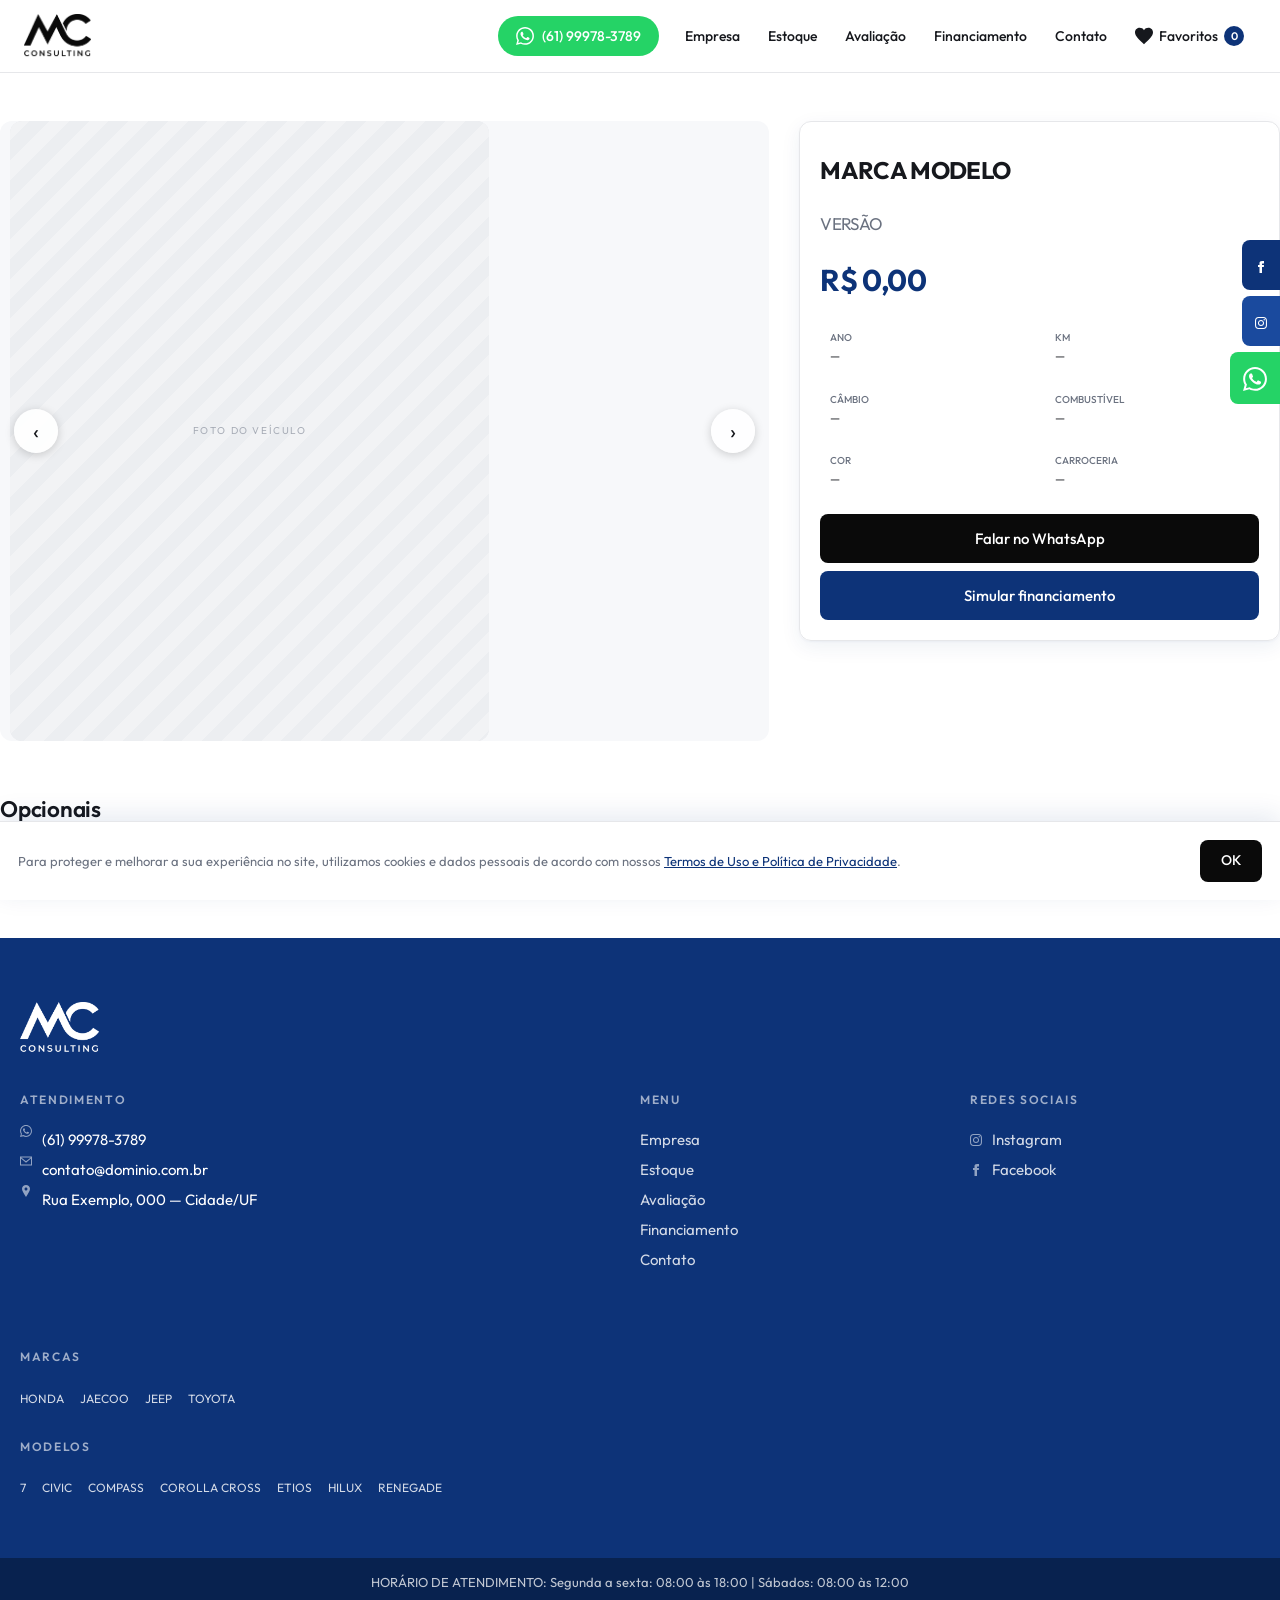
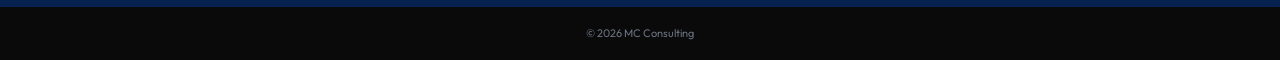
==== commit dfb11418: "Galeria vira carrossel com recorte 8,5 x 11 As fotos agora passam para o lado em vez de ficarem empi" ====
--- a/veiculo.html
+++ b/veiculo.html
@@ -8,20 +8,68 @@
 <style>
   /* Layout específico da página de detalhe */
   .detalhe { display: grid; grid-template-columns: 1.6fr 1fr; gap: 30px; align-items: start; }
-  .galeria { display: grid; grid-template-columns: repeat(4, 1fr); gap: 10px; }
-  /* A principal mostra a foto inteira (contain): o estoque tem fotos
-     verticais de celular, e recortar numa moldura horizontal comia o carro.
-     A altura é limitada para uma foto 9:16 não esticar a página. */
-  .galeria .principal {
-    grid-column: 1 / -1;
-    height: min(68vh, 600px);
+  /* Sem isto o trilho do carrossel estica a coluna e empurra o painel para fora */
+  .detalhe > * { min-width: 0; }
+  /* ---- Galeria: carrossel com recorte 8,5 x 11 (retrato) ---- */
+  .galeria-palco {
+    position: relative;
+    height: min(70vh, 620px);
+    background: var(--superficie);
+    border-radius: var(--radius);
+    overflow: hidden;
+  }
+  /* Trilho com scroll-snap: arrastar no celular já funciona sem JS */
+  .galeria-trilho {
+    display: flex; align-items: center; gap: 10px;
+    height: 100%; padding: 0 10px;
+    overflow-x: auto; scroll-snap-type: x mandatory;
+    scrollbar-width: none; -ms-overflow-style: none;
+    scroll-behavior: smooth;
+  }
+  .galeria-trilho::-webkit-scrollbar { display: none; }
+  .galeria-slide {
+    flex: 0 0 auto; margin: 0;
+    height: 100%; aspect-ratio: 8.5 / 11;
+    scroll-snap-align: center;
+    border-radius: var(--radius); overflow: hidden; background: #e9eaee;
+  }
+  .galeria-slide img { width: 100%; height: 100%; object-fit: cover; display: block; }
+
+  .galeria-nav {
+    position: absolute; top: 50%; transform: translateY(-50%); z-index: 2;
+    width: 44px; height: 44px;
     display: flex; align-items: center; justify-content: center;
-    background: var(--superficie); border-radius: var(--radius); overflow: hidden;
-  }
-  .galeria .principal img { width: 100%; height: 100%; object-fit: contain; }
-  .galeria .miniatura { aspect-ratio: 4 / 3; }
-  .galeria img { width: 100%; height: 100%; object-fit: cover; border-radius: var(--radius); display: block; }
-  .galeria .img-placeholder { border-radius: var(--radius); font-size: 10px; }
+    background: rgba(255,255,255,.92); color: var(--texto);
+    border: none; border-radius: 50%;
+    box-shadow: 0 2px 10px rgba(0,0,0,.18);
+    font-size: 22px; line-height: 1;
+    transition: background-color .15s ease, opacity .15s ease;
+  }
+  .galeria-nav:hover { background: #fff; }
+  .galeria-nav[disabled] { opacity: .35; cursor: default; }
+  .galeria-nav.prev { left: 14px; }
+  .galeria-nav.next { right: 14px; }
+
+  .galeria-contador {
+    position: absolute; right: 14px; bottom: 14px; z-index: 2;
+    padding: 4px 12px; border-radius: 999px;
+    background: rgba(10,10,10,.68); color: #fff;
+    font-size: 12px; font-weight: 500;
+  }
+
+  .galeria-miniaturas { display: flex; gap: 10px; margin-top: 10px; overflow-x: auto; scrollbar-width: thin; }
+  .galeria-mini {
+    flex: 0 0 auto; width: 84px; padding: 0;
+    aspect-ratio: 8.5 / 11;
+    border: 2px solid transparent; border-radius: var(--radius-sm);
+    overflow: hidden; background: var(--superficie); cursor: pointer;
+    opacity: .6; transition: opacity .15s ease, border-color .15s ease;
+  }
+  .galeria-mini img { width: 100%; height: 100%; object-fit: cover; display: block; }
+  .galeria-mini.ativa { opacity: 1; border-color: var(--azul); }
+  .galeria-mini:hover { opacity: 1; }
+
+  .galeria .img-placeholder { border-radius: var(--radius); font-size: 10px; height: 100%; }
   .painel { border: 1px solid var(--borda); border-radius: var(--radius); padding: 20px; box-shadow: var(--sombra); }
   .painel .titulo-veiculo .first-name { font-size: 24px; font-weight: 700; text-transform: uppercase; }
   .painel .titulo-veiculo .last-name  { font-size: 17px; font-weight: 400; color: var(--texto-fraco); text-transform: uppercase; }
@@ -44,11 +92,15 @@
     <div class="detalhe">
 
       <div class="galeria" id="galeria">
-        <div class="principal"><div class="img-placeholder">Foto principal</div></div>
-        <div class="miniatura"><div class="img-placeholder">Foto 2</div></div>
-        <div class="miniatura"><div class="img-placeholder">Foto 3</div></div>
-        <div class="miniatura"><div class="img-placeholder">Foto 4</div></div>
-        <div class="miniatura"><div class="img-placeholder">Foto 5</div></div>
+        <div class="galeria-palco">
+          <div class="galeria-trilho" id="galeria-trilho">
+            <figure class="galeria-slide"><div class="img-placeholder">Foto do veículo</div></figure>
+          </div>
+          <button type="button" class="galeria-nav prev" id="galeria-prev" aria-label="Foto anterior" hidden>&#8249;</button>
+          <button type="button" class="galeria-nav next" id="galeria-next" aria-label="Próxima foto" hidden>&#8250;</button>
+          <div class="galeria-contador" id="galeria-contador" hidden></div>
+        </div>
+        <div class="galeria-miniaturas" id="galeria-miniaturas"></div>
       </div>
 
       <aside class="painel" id="painel">
@@ -135,16 +187,87 @@
       v.opcionais.map(function (o) { return '<li>' + o + '</li>'; }).join('');
   }
 
-  // Galeria: usa as fotos cadastradas; sem fotos, mantém os placeholders
+  // Galeria: usa as fotos cadastradas; sem fotos, mantém o placeholder
   var fotos = (v.fotos && v.fotos.length) ? v.fotos : (v.foto ? [v.foto] : []);
-  if (fotos.length) {
-    var g = document.getElementById('galeria');
-    g.innerHTML =
-      '<div class="principal"><img src="' + fotos[0] + '" alt="' + v.marca + ' ' + v.modelo + '"></div>' +
-      fotos.slice(1, 5).map(function (f) {
-        return '<div class="miniatura"><img src="' + f + '" alt="" loading="lazy" decoding="async"></div>';
-      }).join('');
-  }
+  if (fotos.length) montarGaleria(fotos, v.marca + ' ' + v.modelo);
+}
+
+/* Carrossel: arrastar no celular funciona pelo scroll-snap do CSS;
+   as setas, as miniaturas e o teclado apenas movem o mesmo scroll. */
+function montarGaleria(fotos, alt) {
+  var trilho    = document.getElementById('galeria-trilho');
+  var minis     = document.getElementById('galeria-miniaturas');
+  var prev      = document.getElementById('galeria-prev');
+  var next      = document.getElementById('galeria-next');
+  var contador  = document.getElementById('galeria-contador');
+  var atual     = 0;
+
+  trilho.innerHTML = fotos.map(function (f, i) {
+    return '<figure class="galeria-slide">' +
+      '<img src="' + f + '" alt="' + alt + ' — foto ' + (i + 1) + '"' +
+      (i === 0 ? ' fetchpriority="high"' : ' loading="lazy"') + ' decoding="async">' +
+    '</figure>';
+  }).join('');
+
+  minis.innerHTML = fotos.map(function (f, i) {
+    return '<button type="button" class="galeria-mini' + (i === 0 ? ' ativa' : '') + '" data-ir="' + i + '">' +
+      '<img src="' + f + '" alt="" loading="lazy" decoding="async">' +
+    '</button>';
+  }).join('');
+
+  var slides = trilho.querySelectorAll('.galeria-slide');
+  var unico  = fotos.length < 2;
+
+  prev.hidden = next.hidden = unico;
+  contador.hidden = unico;
+  minis.hidden = unico;
+
+  function ir(i) {
+    atual = Math.max(0, Math.min(fotos.length - 1, i));
+    var s = slides[atual];
+    // scrollLeft em vez de scrollIntoView: não arrasta a página junto
+    trilho.scrollLeft = s.offsetLeft - (trilho.clientWidth - s.clientWidth) / 2;
+    marcar();
+  }
+
+  function marcar() {
+    contador.textContent = (atual + 1) + ' / ' + fotos.length;
+    prev.disabled = atual === 0;
+    next.disabled = atual === fotos.length - 1;
+    minis.querySelectorAll('.galeria-mini').forEach(function (b, i) {
+      b.classList.toggle('ativa', i === atual);
+    });
+  }
+
+  prev.addEventListener('click', function () { ir(atual - 1); });
+  next.addEventListener('click', function () { ir(atual + 1); });
+  minis.addEventListener('click', function (e) {
+    var b = e.target.closest('[data-ir]');
+    if (b) ir(Number(b.dataset.ir));
+  });
+
+  // Arrasto/swipe: descobre o slide mais próximo do centro
+  var timer;
+  trilho.addEventListener('scroll', function () {
+    clearTimeout(timer);
+    timer = setTimeout(function () {
+      var centro = trilho.scrollLeft + trilho.clientWidth / 2;
+      var perto = 0, menor = Infinity;
+      slides.forEach(function (s, i) {
+        var d = Math.abs((s.offsetLeft + s.clientWidth / 2) - centro);
+        if (d < menor) { menor = d; perto = i; }
+      });
+      atual = perto;
+      marcar();
+    }, 90);
+  }, { passive: true });
+
+  document.addEventListener('keydown', function (e) {
+    if (e.key === 'ArrowLeft')  ir(atual - 1);
+    if (e.key === 'ArrowRight') ir(atual + 1);
+  });
+
+  marcar();
 }
 </script>
 </body>
